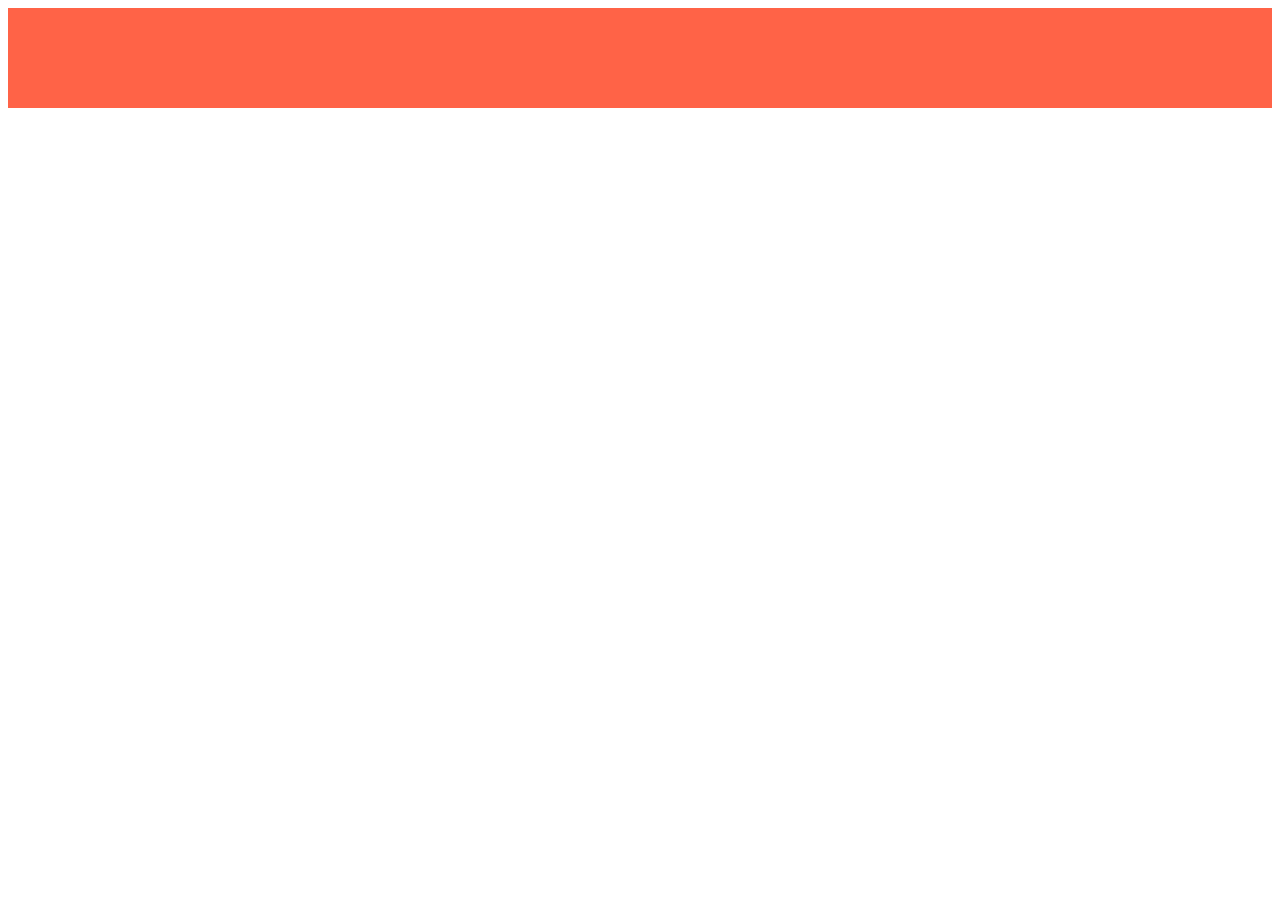
==== index.html @ 794ebd61 "test" ====
<!DOCTYPE html>
<html lang="en">
<head>
    <meta charset="UTF-8">
    <meta name="viewport" content="width=device-width, initial-scale=1.0">
    <title>css class</title>
</head>
<body>
    <nav style="width: 100%;height: 100px;background-color: tomato;">

    </nav>
    
</body>
</html>
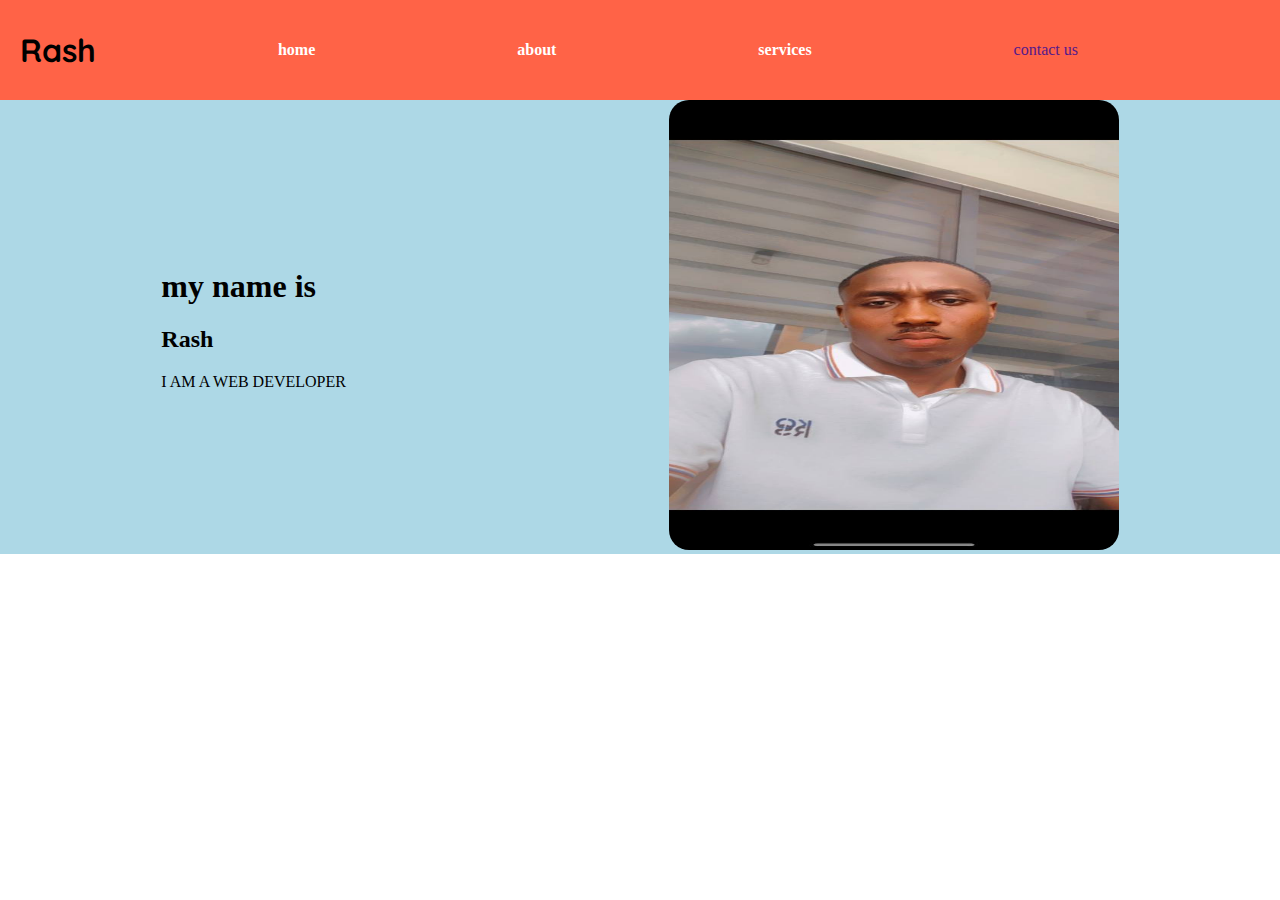
==== commit dd667112: "css new stuff" ====
--- a/index.html
+++ b/index.html
@@ -1,14 +1,64 @@
 <!DOCTYPE html>
 <html lang="en">
 <head>
+    <style>
+    main{
+        height: 100wh;
+            height: 100%;
+            background-color: lightblue;
+            display: flex;
+            align-items: center;
+            justify-content: space-around;
+    }
+    
+    img{
+        width: 450px;
+        height: 450px;
+        border-radius: 20px;
+    }
+    </style>
+
     <meta charset="UTF-8">
+    <link rel="preconnect" href="https://fonts.googleapis.com">
+<link rel="preconnect" href="https://fonts.gstatic.com" crossorigin>
+<link href="https://fonts.googleapis.com/css2?family=Quicksand:wght@300..700&display=swap" rel="stylesheet">
+    <link rel="stylesheet" href="https://cdnjs.cloudflare.com/ajax/libs/font-awesome/6.6.0/css/all.min.css" integrity="sha512-Kc323vGBEqzTmouAECnVceyQqyqdsSiqLQISBL29aUW4U/M7pSPA/gEUZQqv1cwx4OnYxTxve5UMg5GT6L4JJg==" crossorigin="anonymous" referrerpolicy="no-referrer" />
     <meta name="viewport" content="width=device-width, initial-scale=1.0">
     <title>css class</title>
 </head>
-<body>
-    <nav style="width: 100%;height: 100px;background-color: tomato;">
+<body style="margin: 0;padding:0;">
+    <nav style="width: 100%;height: 100px;background-color: tomato;display: flex;align-items: center ;justify-content: space-between;padding-right: 20px;padding-left: 20px;box-sizing: border-box
+    ;">
+<div> 
+    <h1 style="font-family: quicksand;">Rash</h1>
+</div
 
+<div style="font-family: quicksand ;">
+    <a href="" style="text-decoration: none;margin-right: 20px; color: white; font-weight: bold;">home</a>
+    <a href="" style="text-decoration: none;margin-right: 20px; color: white; font-weight: bold;">about</a>
+    <a href="" style="text-decoration: none;margin-right: 20px; color: white; font-weight: bold;">services</a>
+    <a href="" style="text-decoration: none;margin-right: 20p;">contact us</a>
+</div>
+
+<div>
+    <i class="fa-solid fa-envelope"></i>
+    <i class="fa-duotone fa-solid fa-phone"></i>
+    <i class="fa-solid fa-magnifying-glass"></i>
+</div>
     </nav>
     
+    <Main>
+        <div>
+            <div>
+                <h1 style="font: poppines;">my name is</h1>
+                <h2 style="font: poppines;">Rash</h2>
+                <p style="font:  poppines;"> I AM A WEB DEVELOPER</p>
+            </div>
+        </div>
+        <div>
+
+            <img src="./image/Rash.jpg" alt="">
+        </div>
+    </Main>
 </body>
 </html>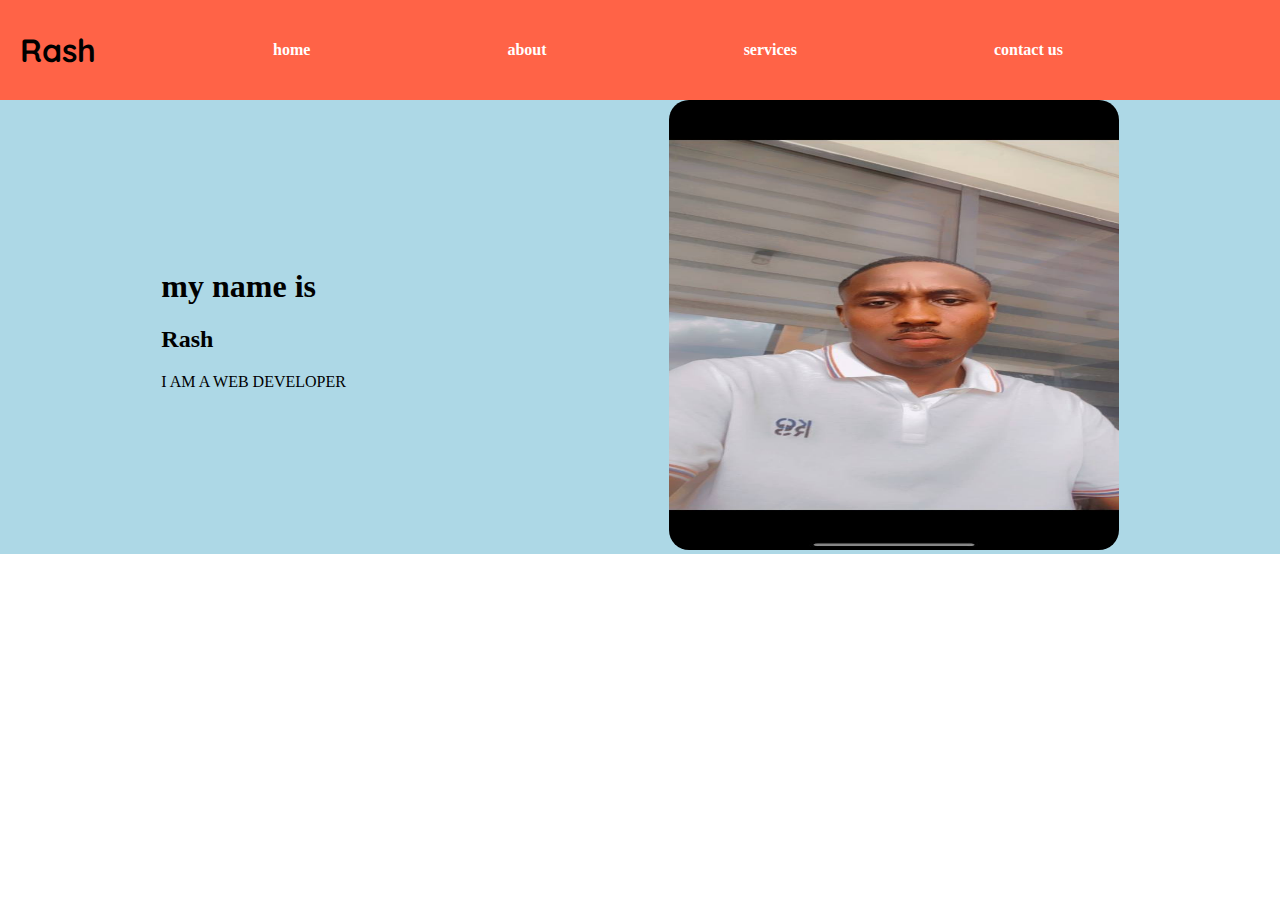
==== commit 91a011cd: "update" ====
--- a/index.html
+++ b/index.html
@@ -37,7 +37,7 @@
     <a href="" style="text-decoration: none;margin-right: 20px; color: white; font-weight: bold;">home</a>
     <a href="" style="text-decoration: none;margin-right: 20px; color: white; font-weight: bold;">about</a>
     <a href="" style="text-decoration: none;margin-right: 20px; color: white; font-weight: bold;">services</a>
-    <a href="" style="text-decoration: none;margin-right: 20p;">contact us</a>
+    <a href="" style="text-decoration: none;margin-right: 20px; color: white; font-weight: bold;">contact us</a>
 </div>
 
 <div>
